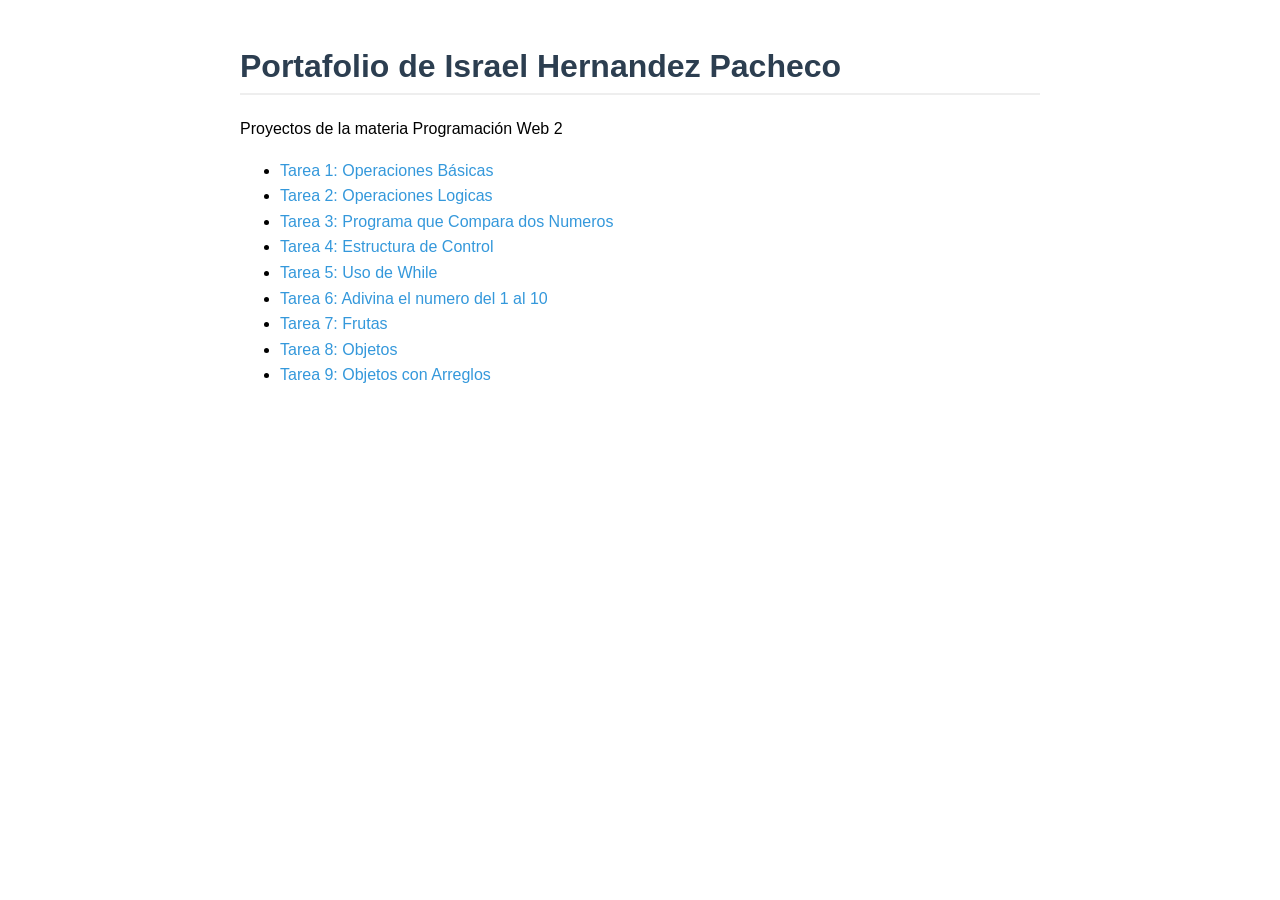
==== index.html @ a824764d "Fix link for Tarea 8: Objetos in index.html" ====
<!DOCTYPE html>
<html lang="es">
<head>
    <meta charset="UTF-8">
    <meta name="viewport" content="width=device-width, initial-scale=1.0">
    <title>Mis Proyectos - Web 2</title>
    <style>
        /* Un poco de CSS rápido para que no se vea tan simple */
        body { font-family: sans-serif; line-height: 1.6; padding: 20px; max-width: 800px; margin: auto; }
        h1 { color: #2c3e50; border-bottom: 2px solid #eee; }
        a { text-decoration: none; color: #3498db; }
        a:hover { text-decoration: underline; color: #2980b9; }
    </style>
</head>
<body>
    <h1>Portafolio de Israel Hernandez Pacheco</h1>
    <p>Proyectos de la materia Programación Web 2</p>
    <ul>
    <li><a href="./Operaciones%20Basicas/index.html">Tarea 1: Operaciones Básicas</a></li>
     <li><a href="./Operaciones%20Logicas/index.html">Tarea 2: Operaciones Logicas</a></li>
    <li><a href="./Prog_Comp_Num/index.html">Tarea 3: Programa que Compara dos Numeros</a></li>
    <li><a href="./EstructuraControl/index.html">Tarea 4: Estructura de Control</a></li>
    <li><a href="./UsoWhile/index.html">Tarea 5: Uso de While</a></li>
    <li><a href="./AdvinaNumero/index.html">Tarea 6: Adivina el numero del 1 al 10</a></li>
    <li><a href="./Frutas/index.html">Tarea 7: Frutas </a></li>
    <li><a href="">Tarea 8: Objetos </a></li>    
    <li><a href="./ObjetosconArreglos/index.html">Tarea 9: Objetos con Arreglos </a></li>

        

    </ul>
    </ul>
</body>
</html>
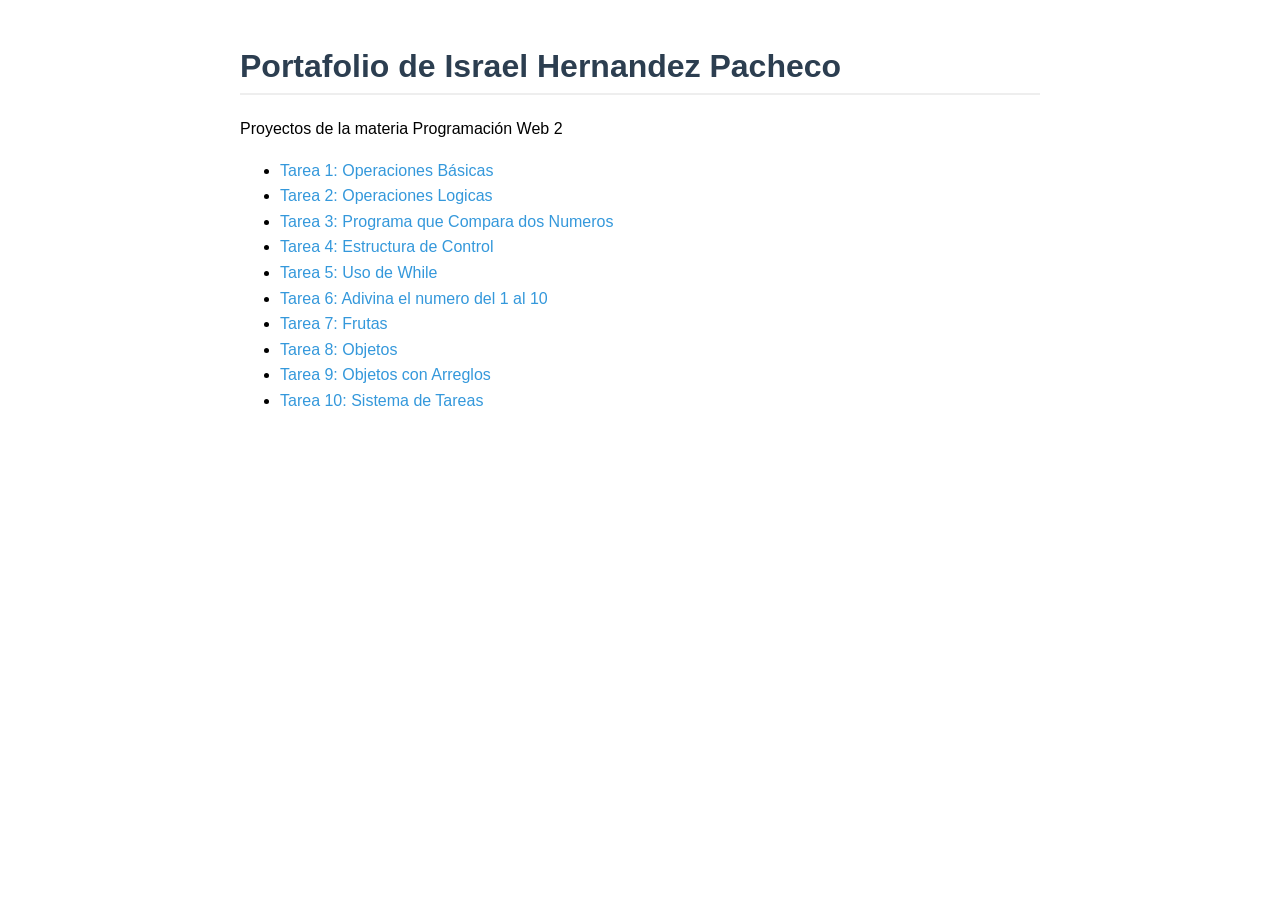
==== commit dbcdf903: "Add link for Tarea 10: Sistema de Tareas" ====
--- a/index.html
+++ b/index.html
@@ -25,6 +25,7 @@
     <li><a href="./Frutas/index.html">Tarea 7: Frutas </a></li>
     <li><a href="">Tarea 8: Objetos </a></li>    
     <li><a href="./ObjetosconArreglos/index.html">Tarea 9: Objetos con Arreglos </a></li>
+    <li><a href="./tareas/index.html">Tarea 10: Sistema de Tareas </a></li>
 
         
 
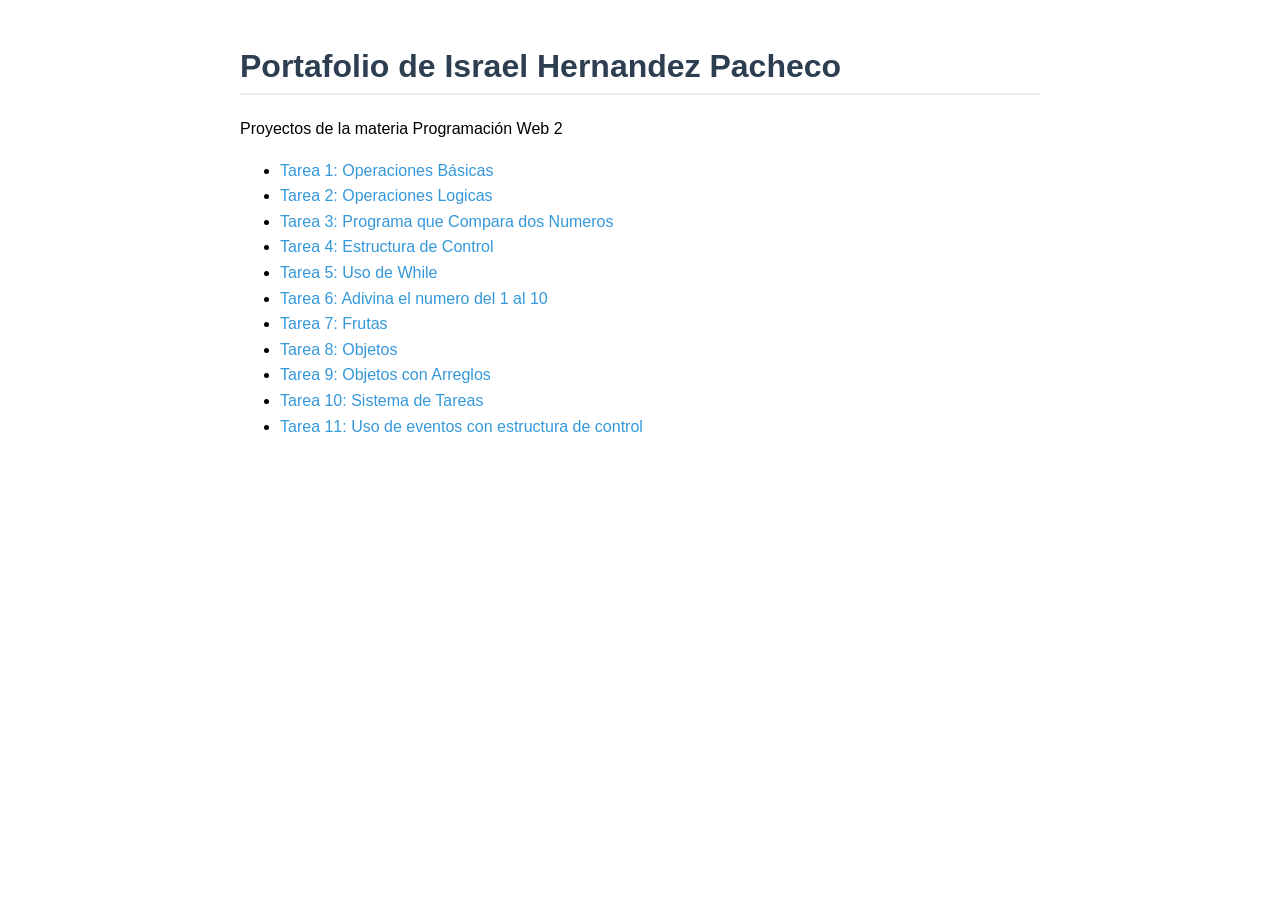
==== commit e9018ced: "Add link for Tarea 11: Uso de eventos con estructura de control" ====
--- a/index.html
+++ b/index.html
@@ -26,7 +26,8 @@
     <li><a href="">Tarea 8: Objetos </a></li>    
     <li><a href="./ObjetosconArreglos/index.html">Tarea 9: Objetos con Arreglos </a></li>
     <li><a href="./tareas/index.html">Tarea 10: Sistema de Tareas </a></li>
-
+    <li><a href="./UsoEventosEstructuraControl/index.html">Tarea 11: Uso de eventos con estructura de control </a></li>
+        
         
 
     </ul>
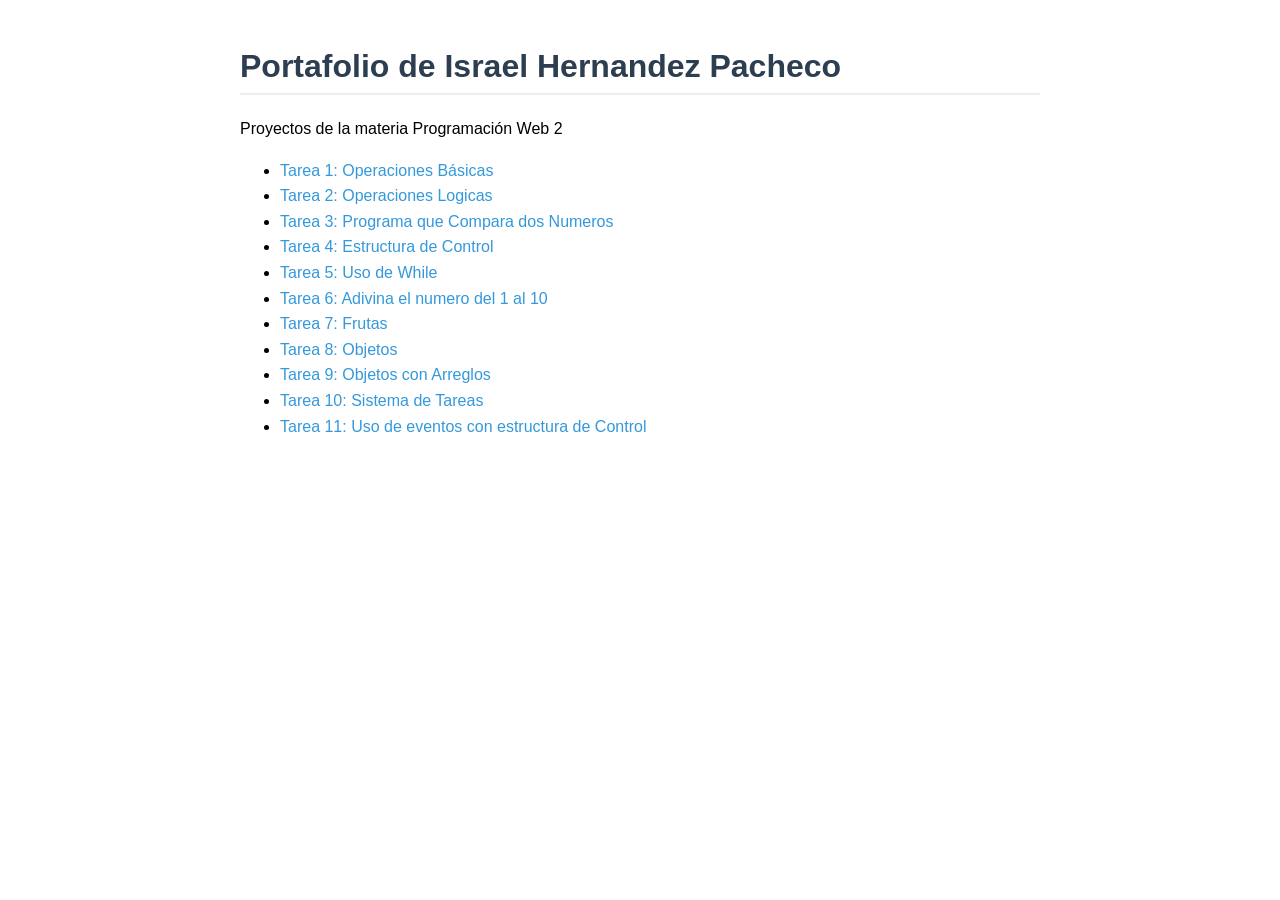
==== commit cf5a8fe2: "se implemento el stylo tipo fallout" ====
--- a/index.html
+++ b/index.html
@@ -26,8 +26,7 @@
     <li><a href="">Tarea 8: Objetos </a></li>    
     <li><a href="./ObjetosconArreglos/index.html">Tarea 9: Objetos con Arreglos </a></li>
     <li><a href="./tareas/index.html">Tarea 10: Sistema de Tareas </a></li>
-    <li><a href="./UsoEventosEstructuraControl/index.html">Tarea 11: Uso de eventos con estructura de control </a></li>
-        
+	<li><a href="./UsoEventosEstructuraControl/index.html">Tarea 11: Uso de eventos con estructura de Control </a></li>
         
 
     </ul>
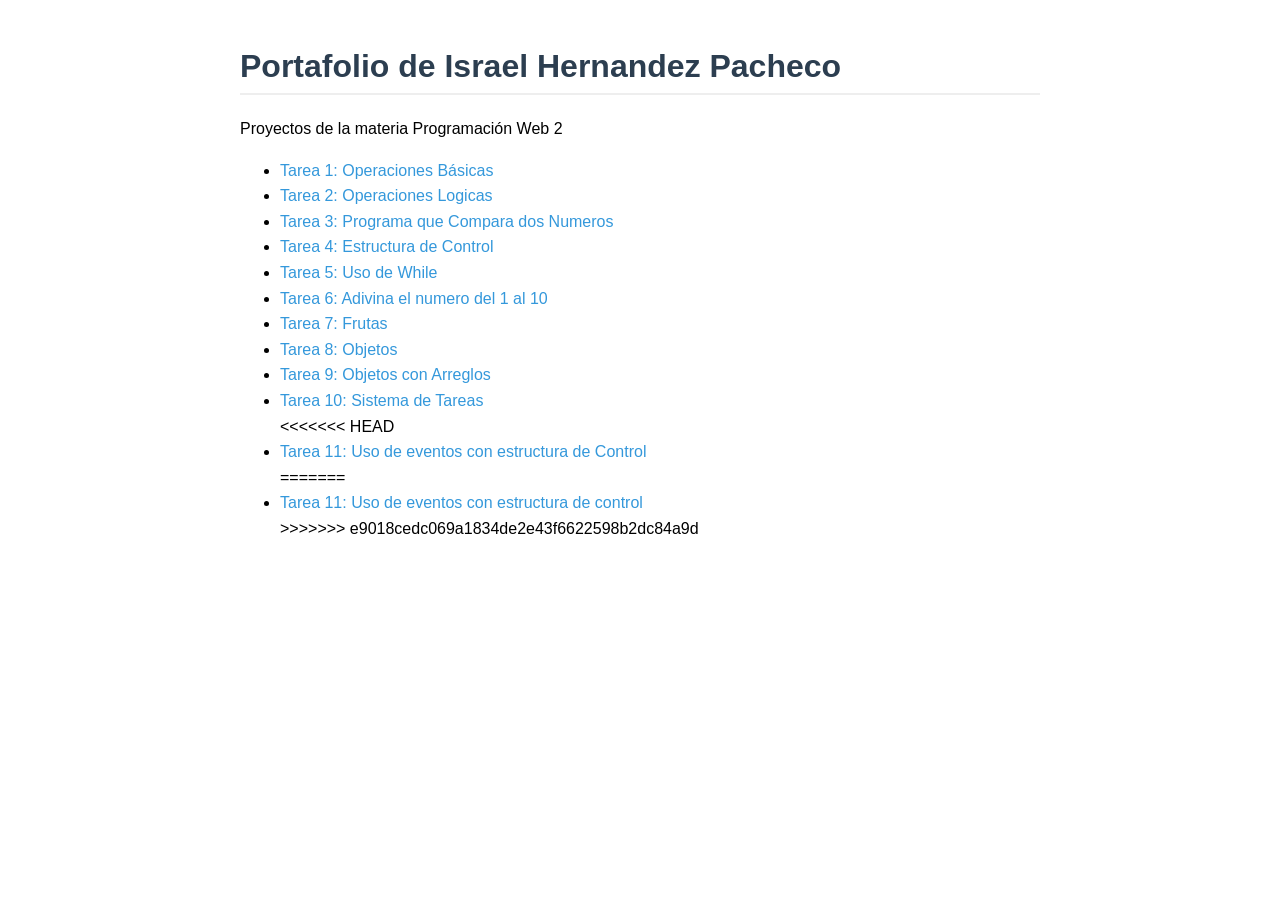
==== commit 9869d515: "erro" ====
--- a/index.html
+++ b/index.html
@@ -26,7 +26,12 @@
     <li><a href="">Tarea 8: Objetos </a></li>    
     <li><a href="./ObjetosconArreglos/index.html">Tarea 9: Objetos con Arreglos </a></li>
     <li><a href="./tareas/index.html">Tarea 10: Sistema de Tareas </a></li>
+<<<<<<< HEAD
 	<li><a href="./UsoEventosEstructuraControl/index.html">Tarea 11: Uso de eventos con estructura de Control </a></li>
+=======
+    <li><a href="./UsoEventosEstructuraControl/index.html">Tarea 11: Uso de eventos con estructura de control </a></li>
+        
+>>>>>>> e9018cedc069a1834de2e43f6622598b2dc84a9d
         
 
     </ul>
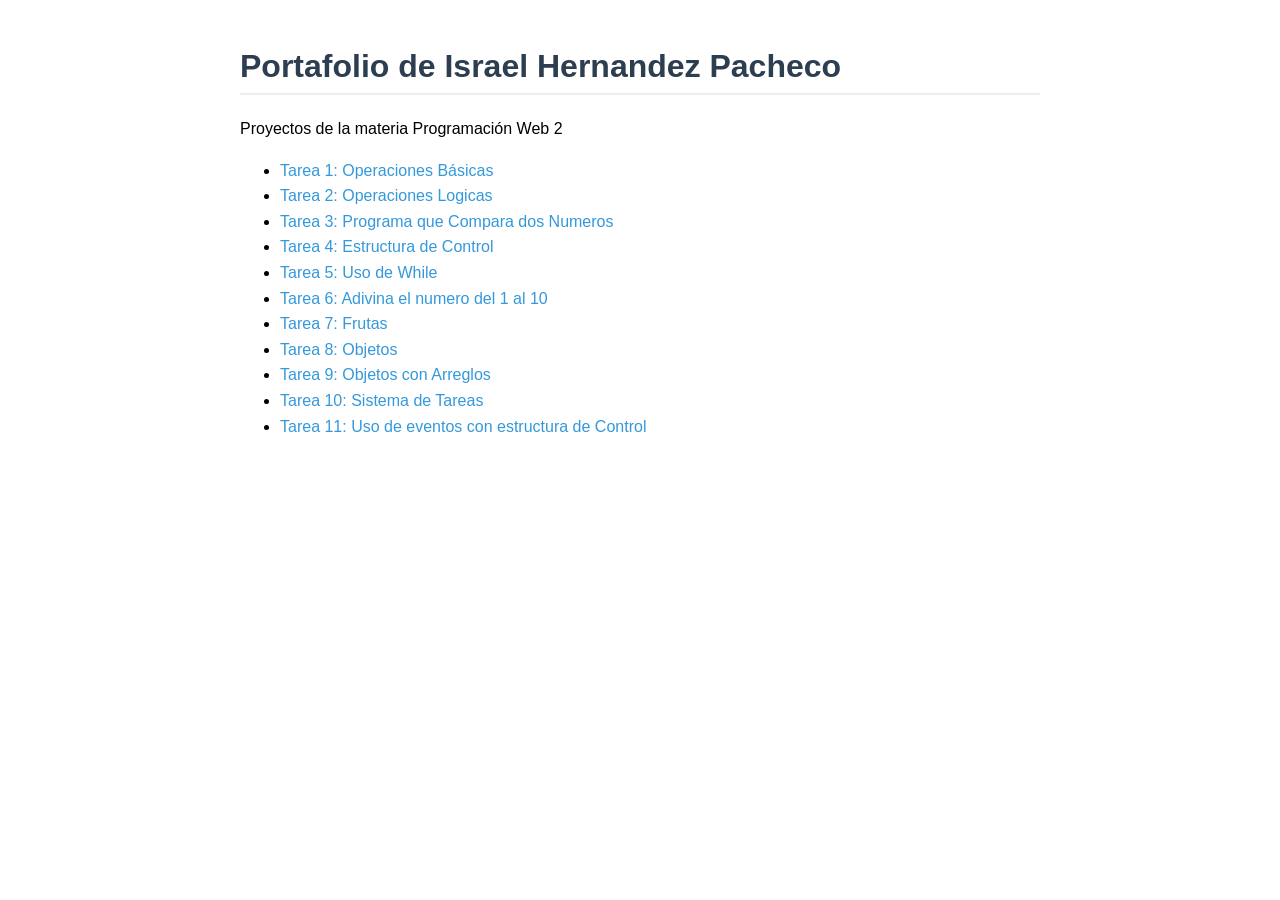
==== commit dc9e2b81: "Fix merge conflict in index.html Removed merge conflict markers from the list of tasks." ====
--- a/index.html
+++ b/index.html
@@ -26,12 +26,7 @@
     <li><a href="">Tarea 8: Objetos </a></li>    
     <li><a href="./ObjetosconArreglos/index.html">Tarea 9: Objetos con Arreglos </a></li>
     <li><a href="./tareas/index.html">Tarea 10: Sistema de Tareas </a></li>
-<<<<<<< HEAD
 	<li><a href="./UsoEventosEstructuraControl/index.html">Tarea 11: Uso de eventos con estructura de Control </a></li>
-=======
-    <li><a href="./UsoEventosEstructuraControl/index.html">Tarea 11: Uso de eventos con estructura de control </a></li>
-        
->>>>>>> e9018cedc069a1834de2e43f6622598b2dc84a9d
         
 
     </ul>
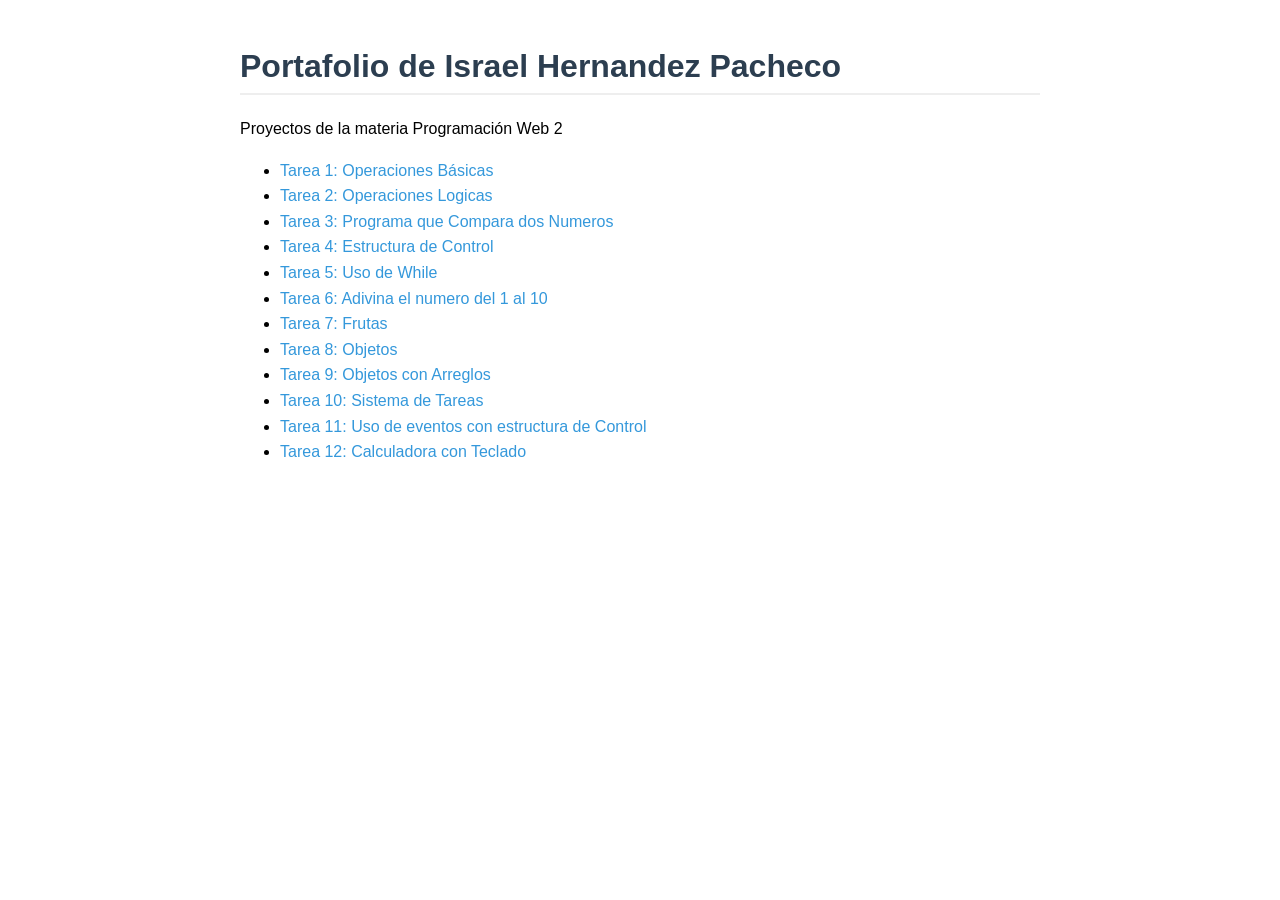
==== commit c9616b17: "se agrega tarea 12 calculadora con teclado" ====
--- a/index.html
+++ b/index.html
@@ -27,7 +27,8 @@
     <li><a href="./ObjetosconArreglos/index.html">Tarea 9: Objetos con Arreglos </a></li>
     <li><a href="./tareas/index.html">Tarea 10: Sistema de Tareas </a></li>
 	<li><a href="./UsoEventosEstructuraControl/index.html">Tarea 11: Uso de eventos con estructura de Control </a></li>
-        
+    <li><a href="./CalculadoraTeclado/index.html">Tarea 12: Calculadora con Teclado </a></li>
+    
 
     </ul>
     </ul>
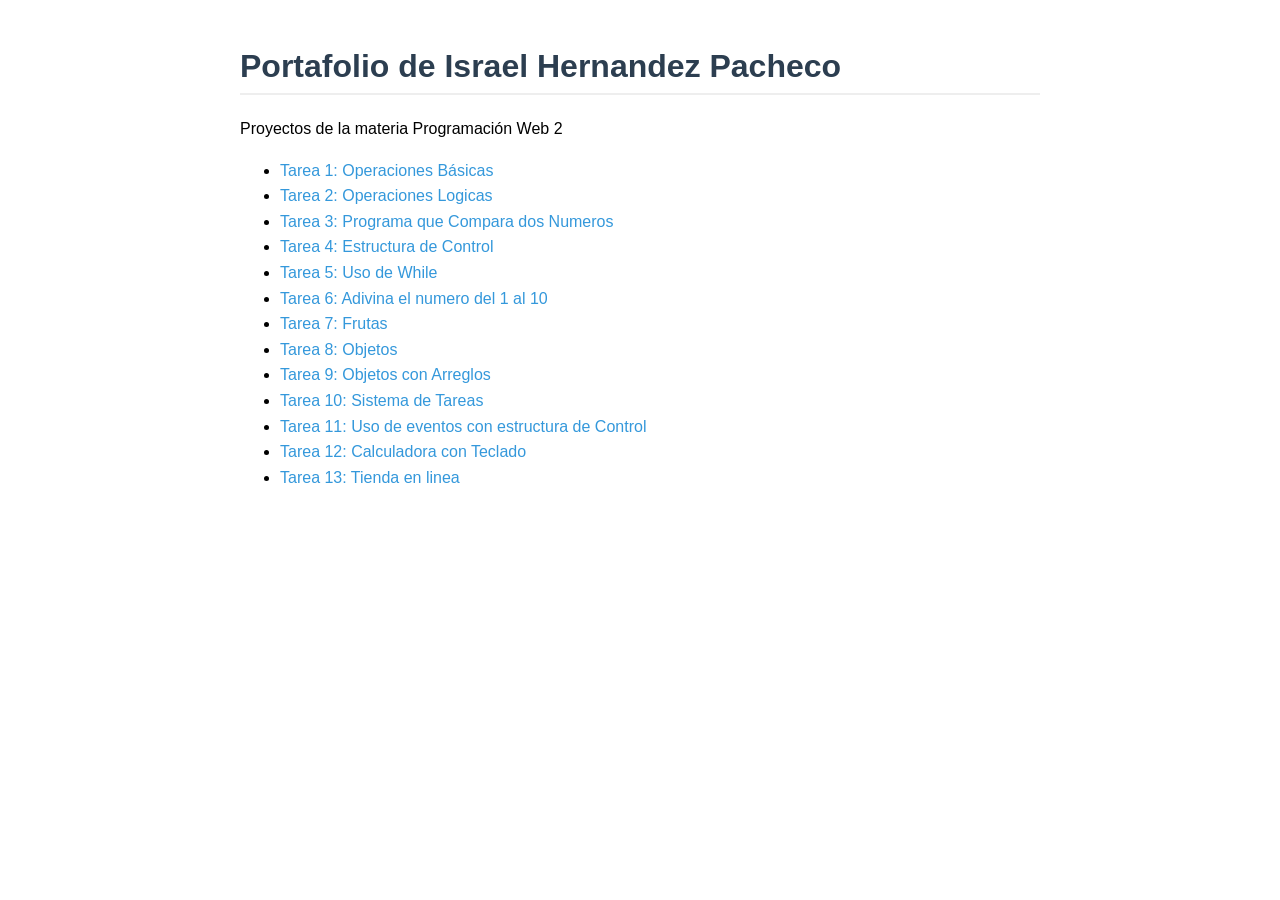
==== commit 8475ac59: "Add link for Tarea 13: Tienda en linea" ====
--- a/index.html
+++ b/index.html
@@ -28,7 +28,8 @@
     <li><a href="./tareas/index.html">Tarea 10: Sistema de Tareas </a></li>
 	<li><a href="./UsoEventosEstructuraControl/index.html">Tarea 11: Uso de eventos con estructura de Control </a></li>
     <li><a href="./CalculadoraTeclado/index.html">Tarea 12: Calculadora con Teclado </a></li>
-    
+    <li><a href="./tienda/index.html">Tarea 13: Tienda en linea </a></li>
+
 
     </ul>
     </ul>
